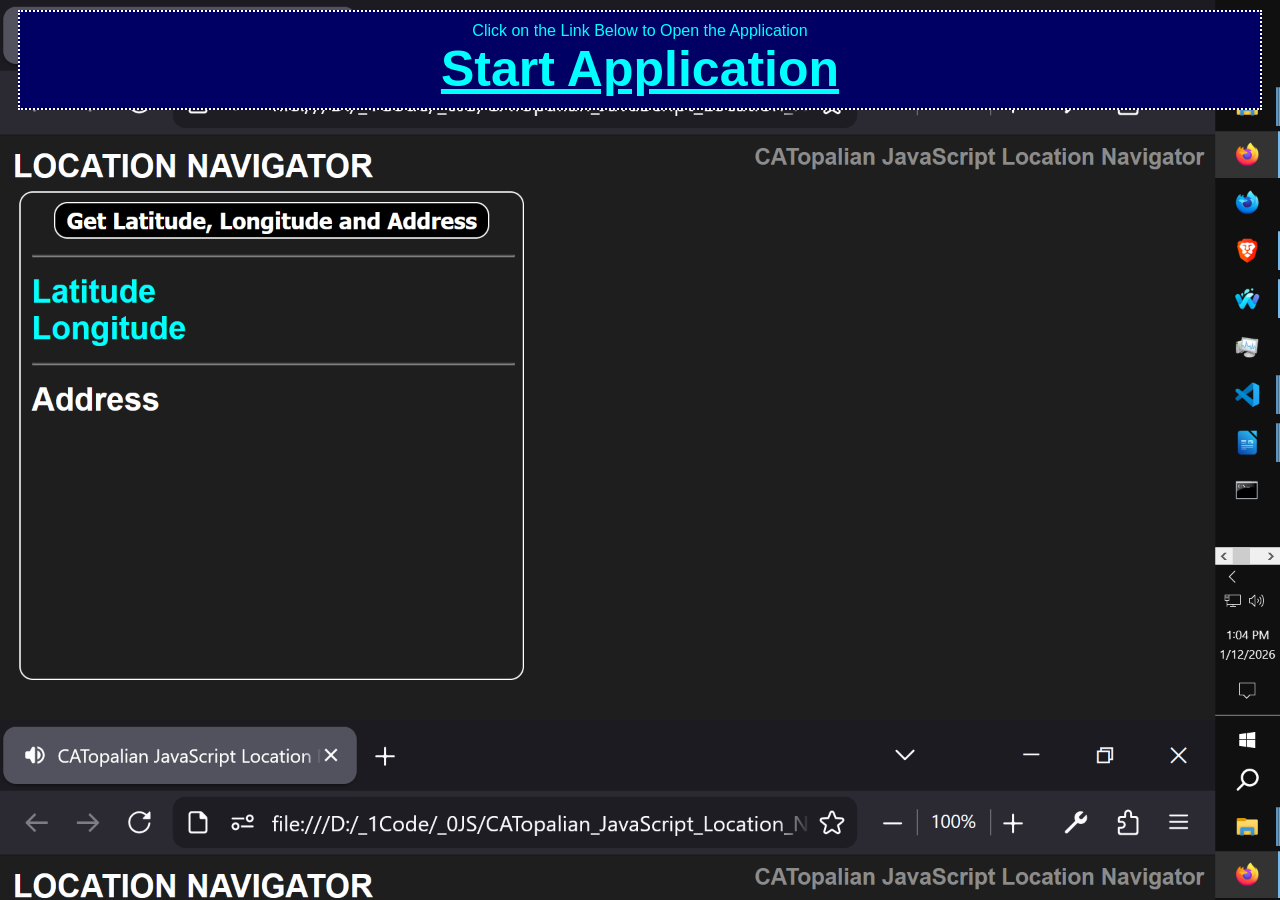
==== index.html @ e1b5d5b0 "update" ====
<!-- Dedicated to God the Father -->
<!-- All Rights Reserved Christopher Andrew Topalian Copyright 2000-2026 -->
<!-- https://github.com/ChristopherTopalian -->
<!-- https://github.com/ChristopherAndrewTopalian -->
<!-- index.html -->

<!DOCTYPE html>
<html lang = 'en'>
<head>
<title> index </title>

<meta charset = 'UTF-8'>

<meta name = 'viewport' content = 'width = device-width, initial-scale = 1.0'>

<style>

body
{
    background-color: rgb(0, 0, 0);
    font-family: Arial;
    color: rgb(255, 255, 255);
    background-image: url('src/media/textures/screenshots/001.PNG');
    background-size: cover;
}

</style>

<script>

// shortcuts.js

function ge(whichId)
{
    let result = document.getElementById(whichId);
    return result;
}

function ce(whichType)
{
    let result = document.createElement(whichType);
    return result;
}

function ba(whichElement)
{
    let result = document.body.append(whichElement);
    return result;
}

function cl(whichMessage)
{
    let result = console.log(whichMessage);
    return result;
}

function ct(whichText)
{
    let result = document.createTextNode(whichText);
    return result;
}

function gr(whichId)
{
    let result =  ge(whichId).getBoundingClientRect();
    return result;
}

//----//

// Dedicated to God the Father
// All Rights Reserved Christopher Andrew Topalian Copyright 2000-2025
// https://github.com/ChristopherTopalian
// https://github.com/ChristopherAndrewTopalian
// https://sites.google.com/view/CollegeOfScripting

//-//

function makeAppLink()
{
    let mainDiv = ce('div');
    mainDiv.style.display = 'flex';
    mainDiv.style.flexDirection = 'column';
    mainDiv.style.display = 'grid';
    mainDiv.style.placeItems = 'center';
    mainDiv.style.border = 'dotted 2px rgb(255, 255, 255)';
    mainDiv.style.backgroundColor = 'rgb(0, 0, 100)';
    mainDiv.style.margin = 10 + 'px';
    mainDiv.style.padding = 10 + 'px';
    ba(mainDiv);

    //-//

    let instructions = ce('div');
    instructions.textContent = 'Click on the Link Below to Open the Application';
    instructions.style.color = 'rgb(0, 255, 255)';
    mainDiv.append(instructions);

    //-//

    let appLink = ce('a');
    appLink.href = 'CATopalian_JavaScript_Location_Navigator.html';
    appLink.textContent = 'Start Application';
    appLink.style.fontSize = 50 + 'px';
    appLink.style.fontWeight = 'bold';
    appLink.style.color = 'rgb(0, 255, 255)';
    //appLink.style.textDecoration = 'none';
    mainDiv.append(appLink);
}

function whenLoaded()
{
    makeAppLink();
}

</script>

</head>

<body onload = 'whenLoaded();'>

</body>

</html>
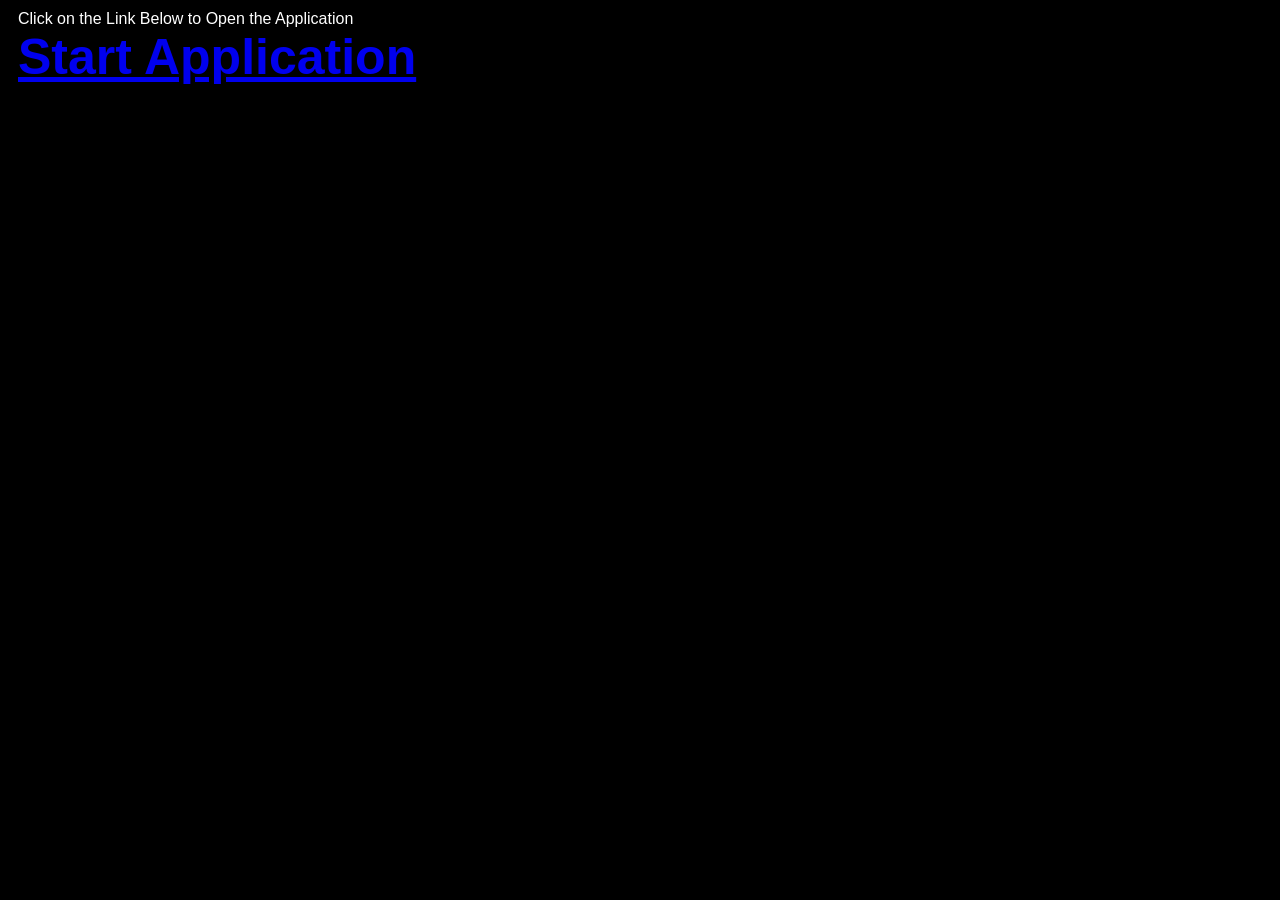
==== commit a99d57f3: "update" ====
--- a/index.html
+++ b/index.html
@@ -4,8 +4,7 @@
 <!-- https://github.com/ChristopherAndrewTopalian -->
 <!-- index.html -->
 
-<!DOCTYPE html>
-<html lang = 'en'>
+<html>
 <head>
 <title> index </title>
 
@@ -20,8 +19,6 @@
     background-color: rgb(0, 0, 0);
     font-family: Arial;
     color: rgb(255, 255, 255);
-    background-image: url('src/media/textures/screenshots/001.PNG');
-    background-size: cover;
 }
 
 </style>
@@ -78,33 +75,27 @@
 
 function makeAppLink()
 {
+    let theLink = 'CATopalian_JavaScript_Location_Navigator.html';
+
     let mainDiv = ce('div');
     mainDiv.style.display = 'flex';
     mainDiv.style.flexDirection = 'column';
-    mainDiv.style.display = 'grid';
-    mainDiv.style.placeItems = 'center';
-    mainDiv.style.border = 'dotted 2px rgb(255, 255, 255)';
-    mainDiv.style.backgroundColor = 'rgb(0, 0, 100)';
     mainDiv.style.margin = 10 + 'px';
-    mainDiv.style.padding = 10 + 'px';
     ba(mainDiv);
 
     //-//
 
     let instructions = ce('div');
     instructions.textContent = 'Click on the Link Below to Open the Application';
-    instructions.style.color = 'rgb(0, 255, 255)';
     mainDiv.append(instructions);
 
     //-//
 
     let appLink = ce('a');
-    appLink.href = 'CATopalian_JavaScript_Location_Navigator.html';
+    appLink.href = theLink;
     appLink.textContent = 'Start Application';
     appLink.style.fontSize = 50 + 'px';
     appLink.style.fontWeight = 'bold';
-    appLink.style.color = 'rgb(0, 255, 255)';
-    //appLink.style.textDecoration = 'none';
     mainDiv.append(appLink);
 }
 
